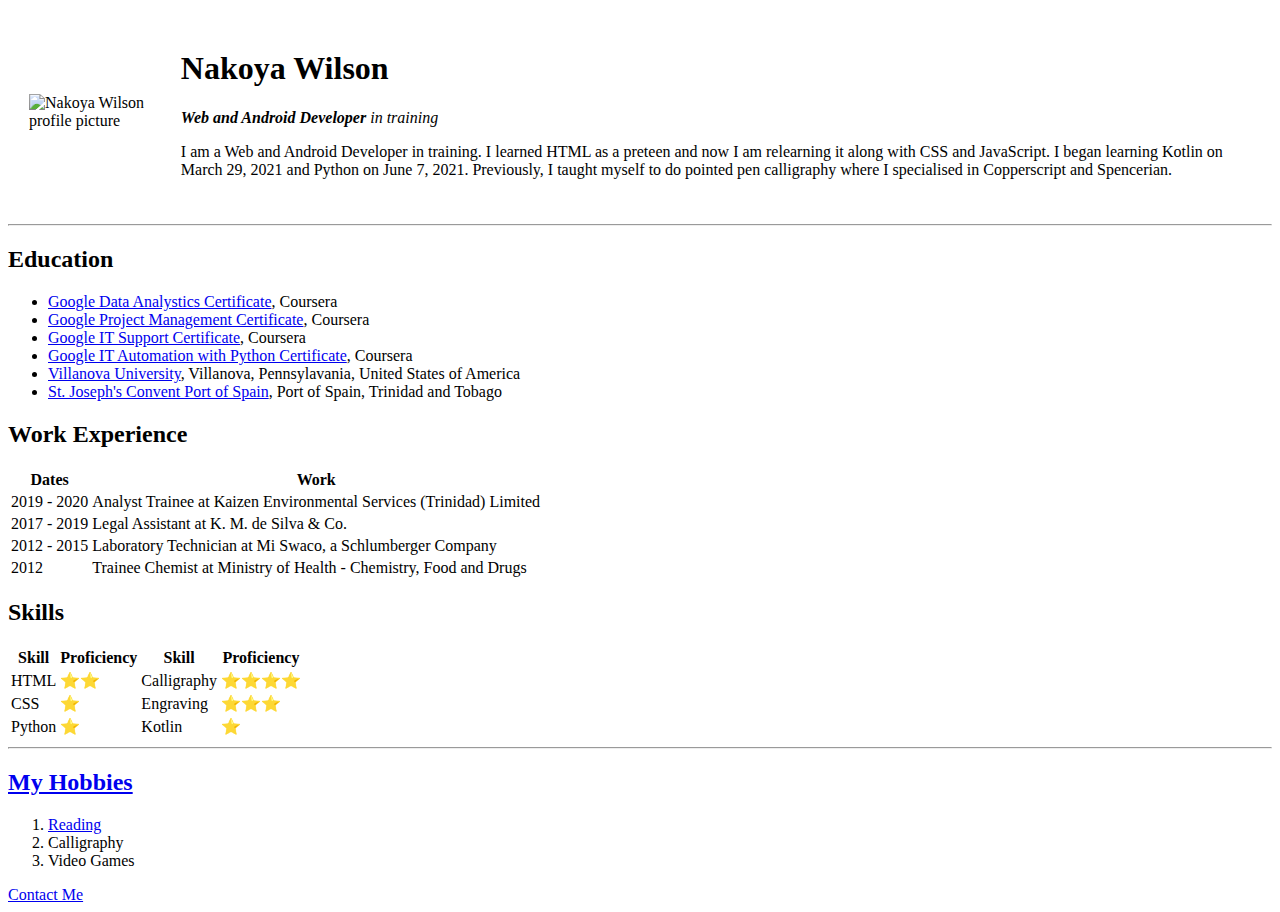
==== index.html @ e72cc2fd "Add table of skills" ====
<!DOCTYPE html>
<html lang="en" dir="ltr">

<head>
  <meta charset="utf-8">
  <title>Nakoya's Personal Site</title>
</head>

<body>
  <table cellspacing="20">
    <tr>
      <td><img src="nakoya.png" alt="Nakoya Wilson profile picture"></td>
      <td>
        <h1>Nakoya Wilson</h1>
        <p><em><strong>Web and Android Developer</strong> in training</em></p>
        <p>I am a Web and Android Developer in training. I learned HTML as a preteen and now I am relearning it along with CSS and JavaScript. I began learning Kotlin on March 29, 2021 and Python on June 7, 2021. Previously, I taught myself to do
          pointed
          pen calligraphy where I specialised in Copperscript and Spencerian.</p>
      </td>
    </tr>
  </table>

  <hr>
  <h2>Education</h2>
  <ul>
    <li><a href="https://www.coursera.org/account/accomplishments/specialization/certificate/3H84VBSND6ZQ">Google Data Analystics Certificate</a>, Coursera</li>
    <li><a href="https://www.coursera.org/account/accomplishments/specialization/certificate/DUUTY4RGGYTP">Google Project Management Certificate</a>, Coursera</li>
    <li><a href="https://www.coursera.org/account/accomplishments/specialization/certificate/8464KPXT9BCZ">Google IT Support Certificate</a>, Coursera</li>
    <li><a href="https://www.coursera.org/account/accomplishments/specialization/certificate/XE5HD4R9PSCJ">Google IT Automation with Python Certificate</a>, Coursera</li>
    <li><a href="https://www1.villanova.edu/university.html">Villanova University</a>, Villanova, Pennsylavania, United States of America</li>
    <li><a href="https://www.sjcpos.edu.tt/">St. Joseph's Convent Port of Spain</a>, Port of Spain, Trinidad and Tobago</li>
  </ul>
  <h2>Work Experience</h2>
  <table>
    <thead>
      <tr>
        <th>Dates</th>
        <th>Work</th>
      </tr>
    </thead>
    <tbody>
      <tr>
        <td>2019 - 2020</td>
        <td>Analyst Trainee at Kaizen Environmental Services (Trinidad) Limited</td>
      </tr>
      <tr>
        <td>2017 - 2019</td>
        <td>Legal Assistant at K. M. de Silva & Co.</td>
      </tr>
      <tr>
        <td>2012 - 2015</td>
        <td>Laboratory Technician at Mi Swaco, a Schlumberger Company</td>
      </tr>
      <tr>
        <td>2012</td>
        <td>Trainee Chemist at Ministry of Health - Chemistry, Food and Drugs</td>
      </tr>
    </tbody>

  </table>
  <h2>Skills</h2>
  <table>
    <thead>
      <th>Skill</th>
      <th>Proficiency</th>
      <th>Skill</th>
      <th>Proficiency</th>
    </thead>
    <tbody>
      <tr>
        <td>HTML</td>
        <td>⭐️⭐️</td>
        <td>Calligraphy</td>
        <td>⭐️⭐️⭐️⭐️</td>
      </tr>
      <tr>
        <td>CSS</td>
        <td>⭐️</td>
        <td>Engraving</td>
        <td>⭐️⭐️⭐️</td>
      </tr>
      <tr>
        <td>Python</td>
        <td>⭐️</td>
        <td>Kotlin</td>
        <td>⭐️</td>
      </tr>
    </tbody>
  </table>
  <hr />
  <h2><a href="hobbies.html">My Hobbies</a></h2>
  <ol>
    <li><a href="https://www.goodreads.com/nakoyawilson">Reading</a></li>
    <li>Calligraphy</li>
    <li>Video Games</li>
  </ol>
  <a href="contact-me.html">Contact Me</a>
</body>

</html>
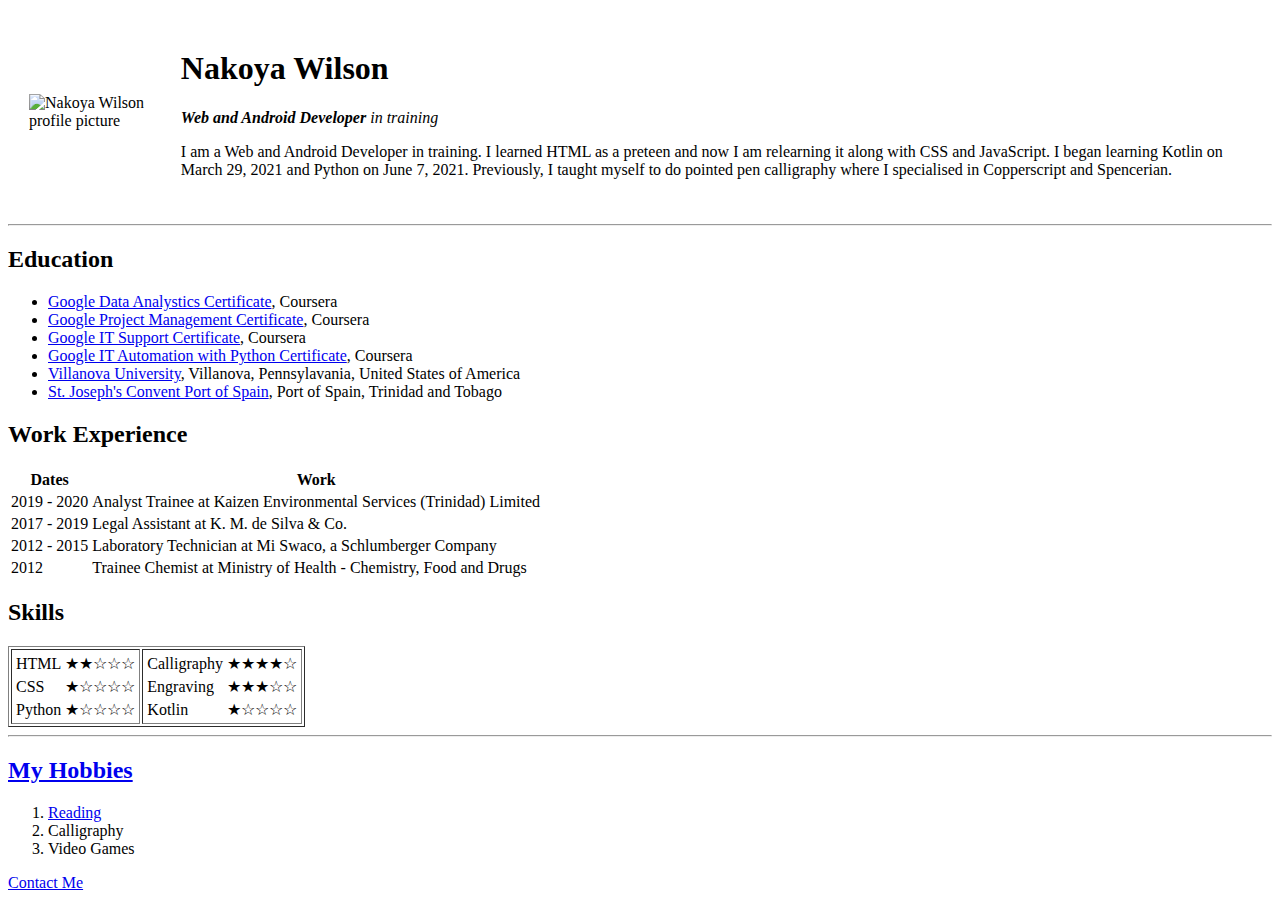
==== commit 877ee9e5: "Convert Skills table into a nested table" ====
--- a/index.html
+++ b/index.html
@@ -59,35 +59,45 @@
 
   </table>
   <h2>Skills</h2>
-  <table>
-    <thead>
-      <th>Skill</th>
-      <th>Proficiency</th>
-      <th>Skill</th>
-      <th>Proficiency</th>
-    </thead>
+  <table border="1">
     <tbody>
       <tr>
-        <td>HTML</td>
-        <td>⭐️⭐️</td>
-        <td>Calligraphy</td>
-        <td>⭐️⭐️⭐️⭐️</td>
-      </tr>
-      <tr>
-        <td>CSS</td>
-        <td>⭐️</td>
-        <td>Engraving</td>
-        <td>⭐️⭐️⭐️</td>
-      </tr>
-      <tr>
-        <td>Python</td>
-        <td>⭐️</td>
-        <td>Kotlin</td>
-        <td>⭐️</td>
+        <td>
+          <table>
+            <tr>
+              <td>HTML</td>
+              <td>★★☆☆☆</td>
+            </tr>
+            <tr>
+              <td>CSS</td>
+              <td>★☆☆☆☆</td>
+            </tr>
+            <tr>
+              <td>Python</td>
+              <td>★☆☆☆☆</td>
+            </tr>
+          </table>
+        </td>
+        <td>
+          <table>
+            <tr>
+              <td>Calligraphy</td>
+              <td>★★★★☆</td>
+            </tr>
+            <tr>
+              <td>Engraving</td>
+              <td>★★★☆☆</td>
+            </tr>
+            <tr>
+              <td>Kotlin</td>
+              <td>★☆☆☆☆</td>
+            </tr>
+          </table>
+        </td>
       </tr>
     </tbody>
   </table>
-  <hr />
+  <hr>
   <h2><a href="hobbies.html">My Hobbies</a></h2>
   <ol>
     <li><a href="https://www.goodreads.com/nakoyawilson">Reading</a></li>
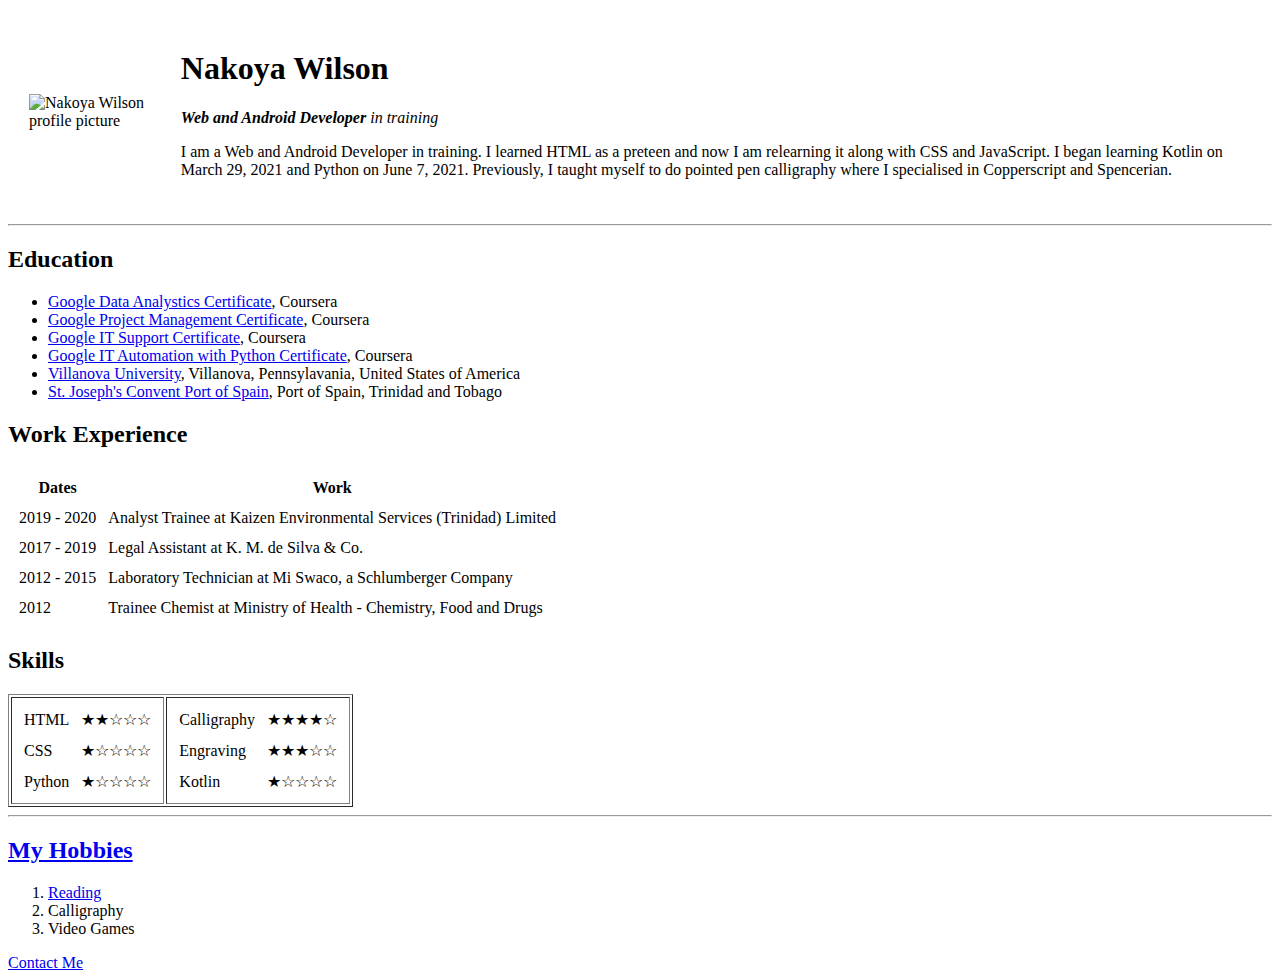
==== commit 53c9b35a: "Add cell spacing to Work Experience and Skills tables" ====
--- a/index.html
+++ b/index.html
@@ -31,7 +31,7 @@
     <li><a href="https://www.sjcpos.edu.tt/">St. Joseph's Convent Port of Spain</a>, Port of Spain, Trinidad and Tobago</li>
   </ul>
   <h2>Work Experience</h2>
-  <table>
+  <table cellspacing="10">
     <thead>
       <tr>
         <th>Dates</th>
@@ -63,7 +63,7 @@
     <tbody>
       <tr>
         <td>
-          <table>
+          <table cellspacing="10">
             <tr>
               <td>HTML</td>
               <td>★★☆☆☆</td>
@@ -79,7 +79,7 @@
           </table>
         </td>
         <td>
-          <table>
+          <table cellspacing="10">
             <tr>
               <td>Calligraphy</td>
               <td>★★★★☆</td>
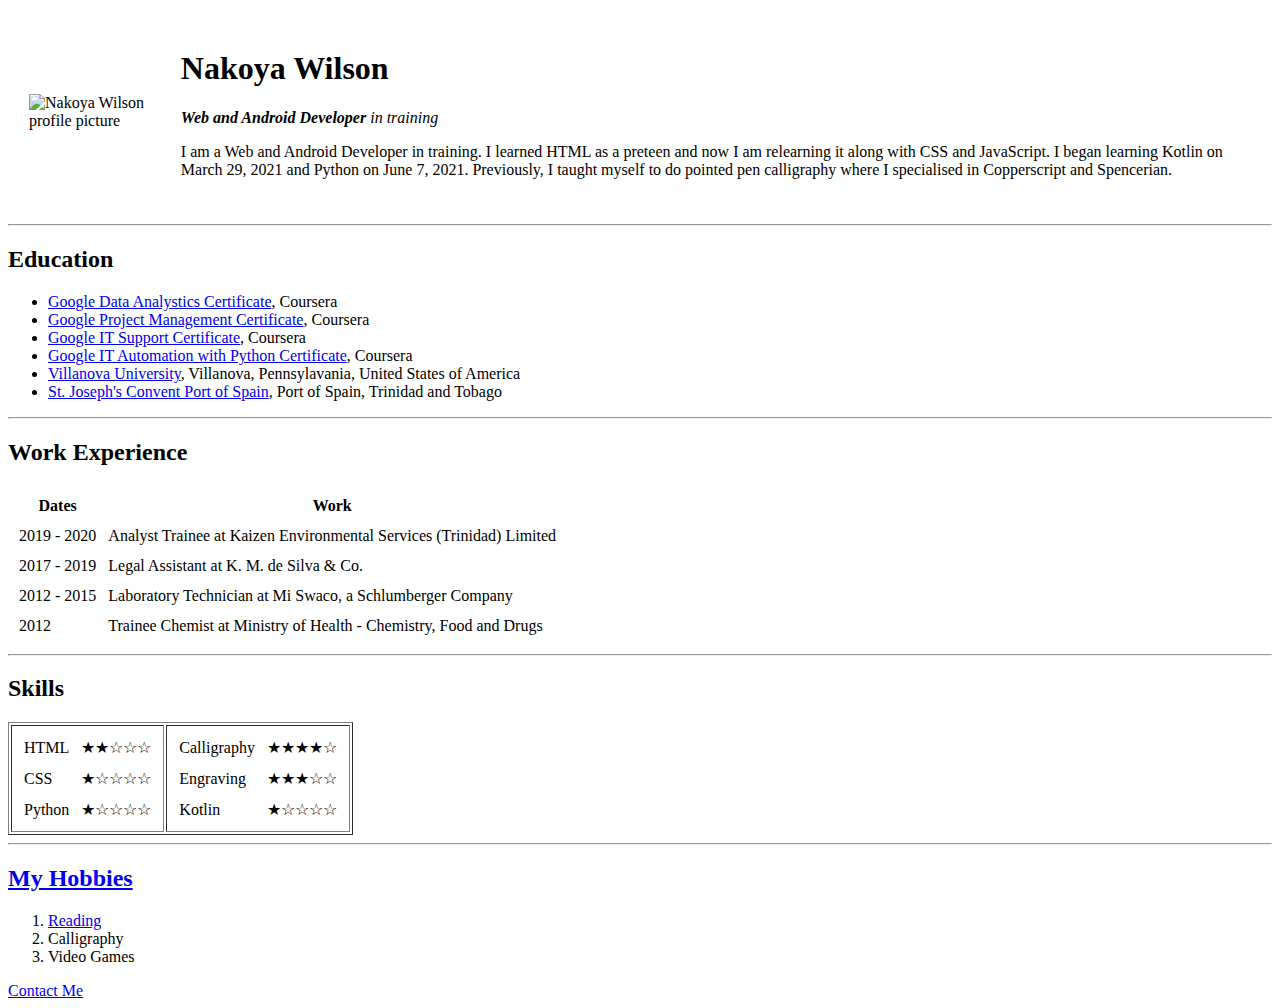
==== commit ed7c0a01: "Add <hr> elements" ====
--- a/index.html
+++ b/index.html
@@ -30,6 +30,7 @@
     <li><a href="https://www1.villanova.edu/university.html">Villanova University</a>, Villanova, Pennsylavania, United States of America</li>
     <li><a href="https://www.sjcpos.edu.tt/">St. Joseph's Convent Port of Spain</a>, Port of Spain, Trinidad and Tobago</li>
   </ul>
+  <hr>
   <h2>Work Experience</h2>
   <table cellspacing="10">
     <thead>
@@ -58,6 +59,7 @@
     </tbody>
 
   </table>
+  <hr>
   <h2>Skills</h2>
   <table border="1">
     <tbody>
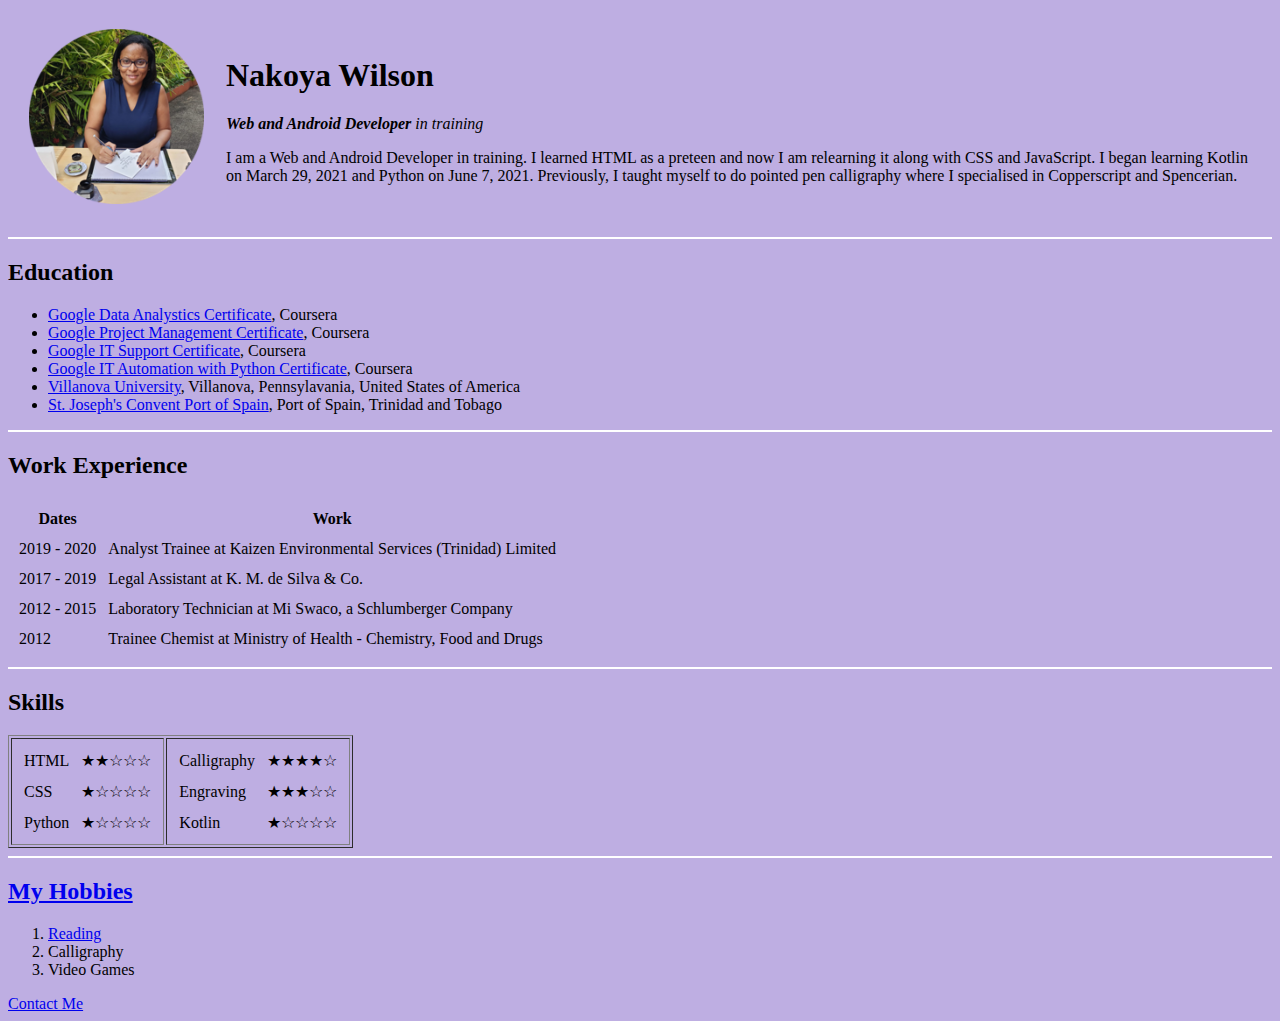
==== commit 4dfcf16e: "Change image height to 175px" ====
--- a/index.html
+++ b/index.html
@@ -4,6 +4,23 @@
 <head>
   <meta charset="utf-8">
   <title>Nakoya's Personal Site</title>
+  <style>
+
+    body {
+      background-color: #BEAEE2;
+    }
+
+    hr {
+      background-color: white;
+      border-style: none;
+      height: 2px;
+    }
+
+    img {
+      height: 175px
+    }
+
+  </style>
 </head>
 
 <body>
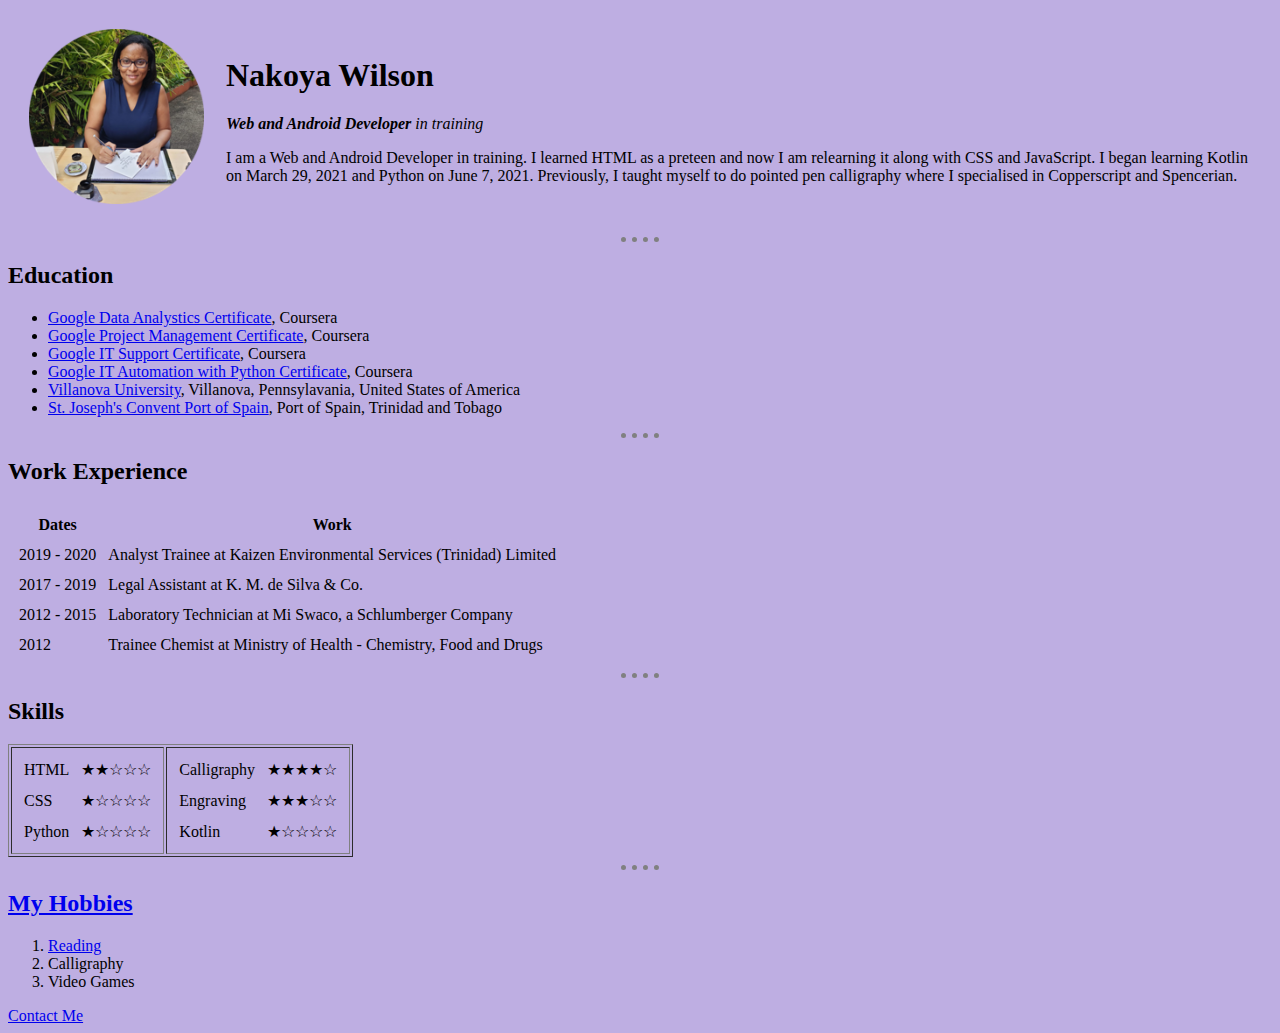
==== commit ede0814c: "Change style of <hr> element" ====
--- a/index.html
+++ b/index.html
@@ -11,9 +11,11 @@
     }
 
     hr {
-      background-color: white;
       border-style: none;
-      height: 2px;
+      border-top-style: dotted;
+      border-width: 5px;
+      width: 3%;
+      border-color: grey;
     }
 
     img {
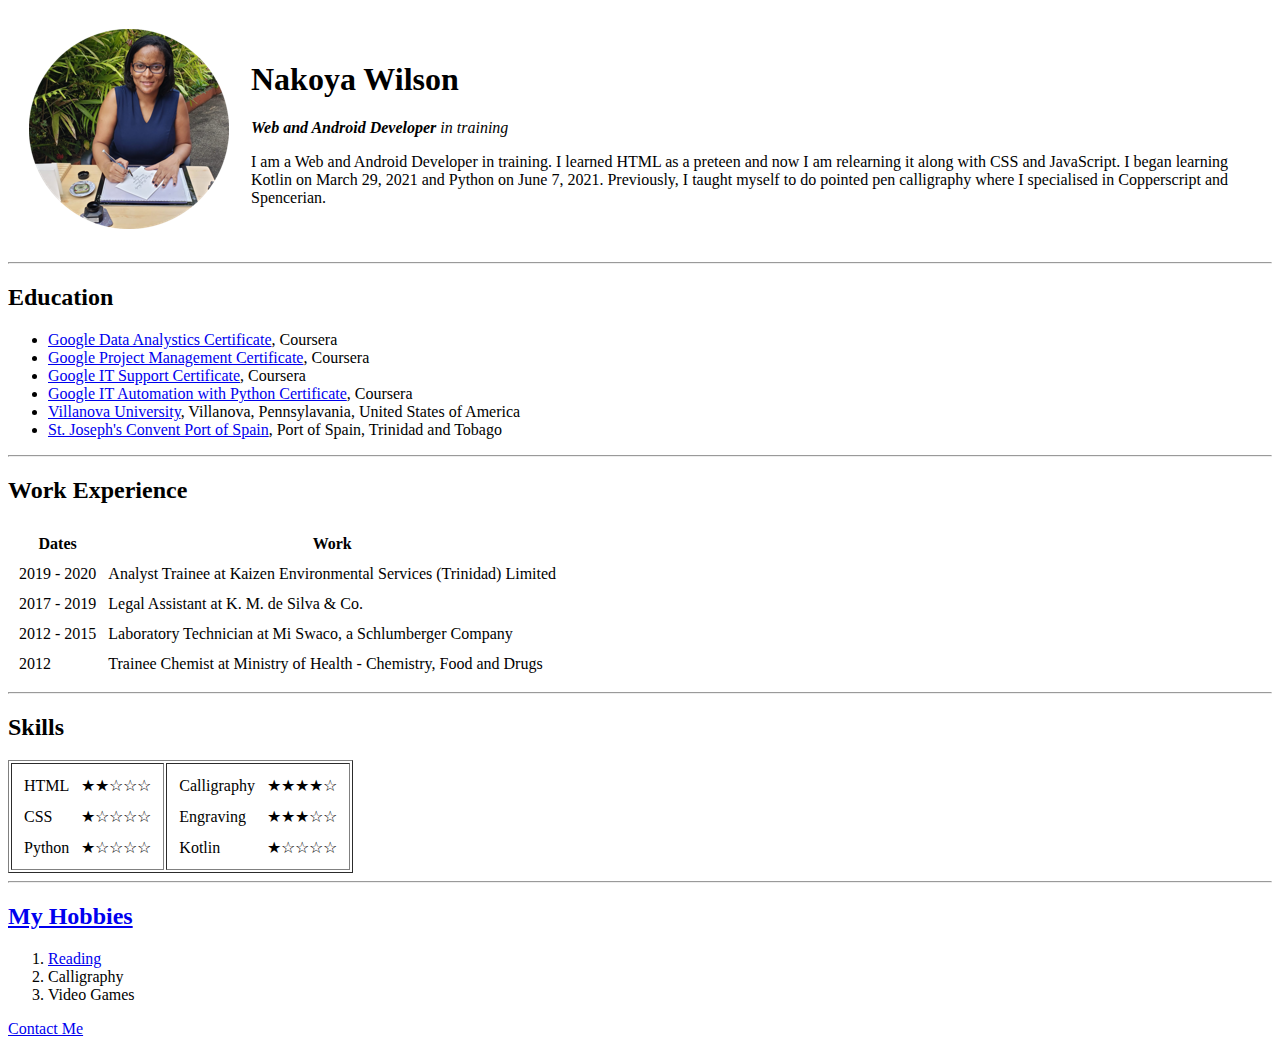
==== commit be4e8fe7: "Add class=profile to img" ====
--- a/index.html
+++ b/index.html
@@ -4,31 +4,14 @@
 <head>
   <meta charset="utf-8">
   <title>Nakoya's Personal Site</title>
-  <style>
+  <link rel="stylesheet" href="css/styles.css">
 
-    body {
-      background-color: #BEAEE2;
-    }
-
-    hr {
-      border-style: none;
-      border-top-style: dotted;
-      border-width: 5px;
-      width: 3%;
-      border-color: grey;
-    }
-
-    img {
-      height: 175px
-    }
-
-  </style>
 </head>
 
 <body>
   <table cellspacing="20">
     <tr>
-      <td><img src="nakoya.png" alt="Nakoya Wilson profile picture"></td>
+      <td><img class="profile" src="nakoya.png" alt="Nakoya Wilson profile picture"></td>
       <td>
         <h1>Nakoya Wilson</h1>
         <p><em><strong>Web and Android Developer</strong> in training</em></p>
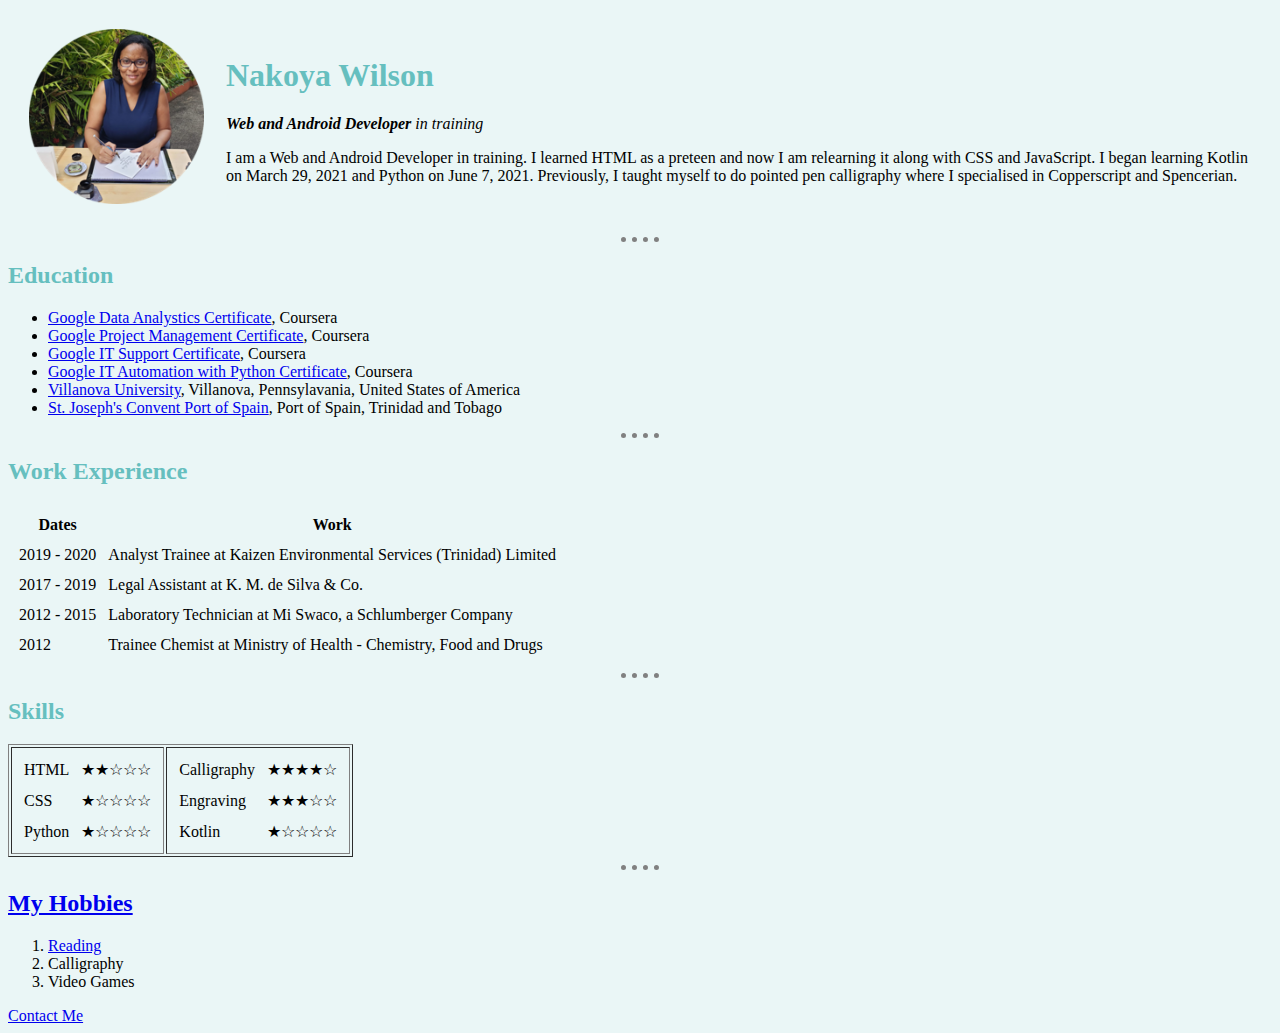
==== commit 23b33dc8: "Change img src to profile_pic.png" ====
--- a/index.html
+++ b/index.html
@@ -11,7 +11,7 @@
 <body>
   <table cellspacing="20">
     <tr>
-      <td><img class="profile" src="nakoya.png" alt="Nakoya Wilson profile picture"></td>
+      <td><img class="profile" src="profile_pic.png" alt="Nakoya Wilson profile picture"></td>
       <td>
         <h1>Nakoya Wilson</h1>
         <p><em><strong>Web and Android Developer</strong> in training</em></p>
--- a/css/styles.css
+++ b/css/styles.css
@@ -0,0 +1,23 @@
+body {
+  background-color: #EAF6F6;
+}
+
+hr {
+  border-style: none;
+  border-top-style: dotted;
+  border-width: 5px;
+  width: 3%;
+  border-color: grey;
+}
+
+.profile {
+  height: 175px
+}
+
+h1 {
+  color: #66BFBF;
+}
+
+h2 {
+  color: #66BFBF;
+}
